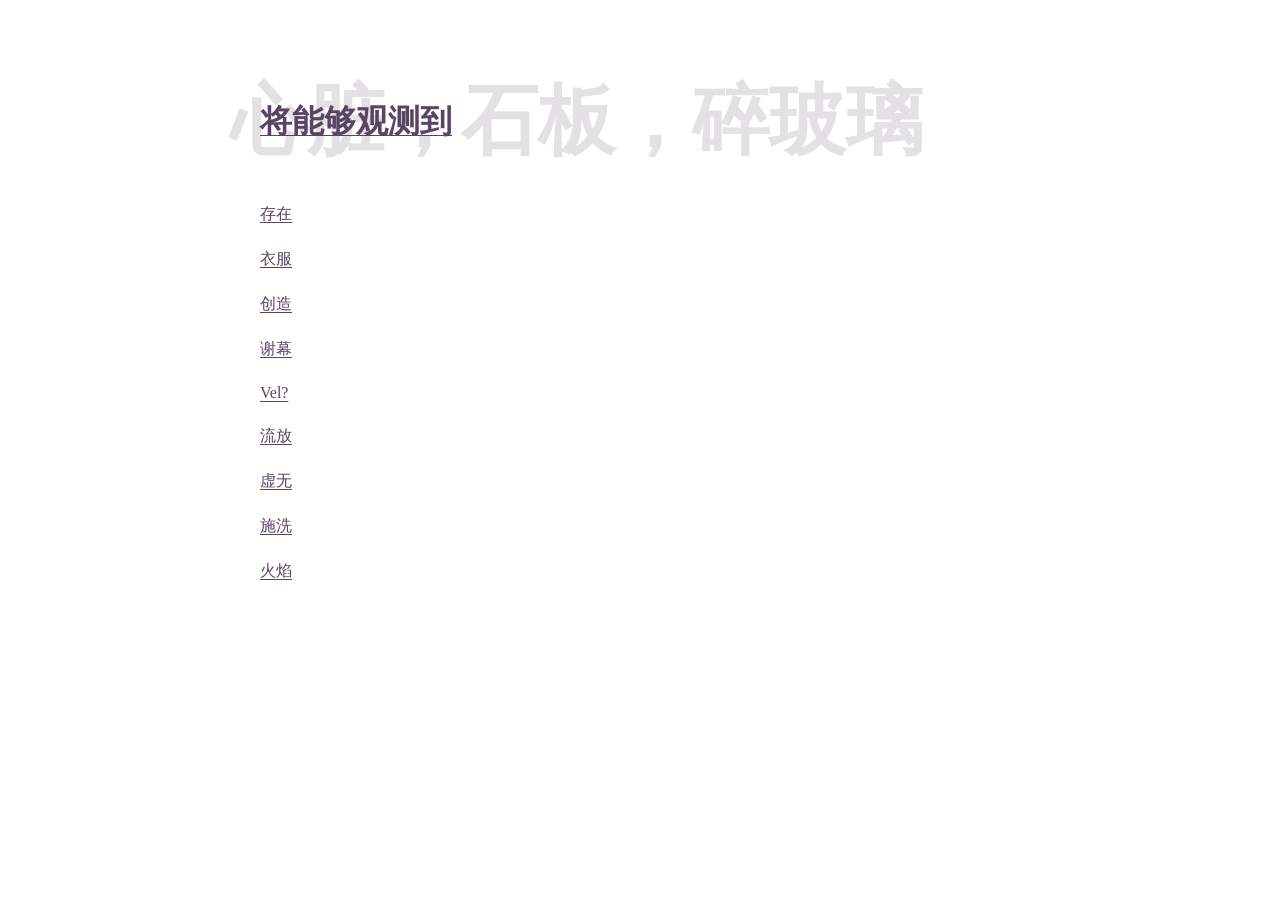
==== afterword.html @ bef04ef6 "Add files via upload" ====
<!DOCTYPE html>
<html lang="zh-CN">

<head>
    <meta charset="UTF-8">
    <meta name="viewport" content="width=device-width, initial-scale=1.0">
    <title>后记</title>
    <link rel="stylesheet" href="style.css">
</head>

<body>

    <main class="story-page">

        <h1>后记</h1>

        <div id="afterword-content">
            在这里放入你的后记正文。
        </div>

        <a href="index.html" id="return-entry">回到起点</a>

    </main>

    <script src="stories.js"></script>
    <script src="script.js"></script>

</body>
</html>
---- style.css ----
/* 全局设置 */
body {
    margin: 0;
}

/* 目录页面 */
.catalog {
    max-width: 760px;
    margin: 100px auto;
    padding: 0 30px;
}

.catalog-header {
    margin-bottom: 60px;
}

.story-list {
    display: flex;
    flex-direction: column;
    gap: 24px;
}

/* 故事阅读页面 */
.story-page {
    max-width: 680px;
    margin: 100px auto;
    padding: 0 30px;
}

/* 故事标题 */
#story-title {
    margin-bottom: 50px;
}

/* 故事正文 */
#story-content {
    white-space: pre-wrap;
    font-size: 17px;
    line-height: 1.8;
    overflow-wrap: break-word;
}

/* 超链接 */
a {
    color: #594563;
    text-decoration-thickness: 1px;
    text-underline-offset: 3px;
}

/* 继续观测 */
#continue-entry {
    display: inline-block;
    margin-top: 60px;
}

a:visited {
    color: #594563;
}

a:hover {
    color: #80668b;
}

/* 故事页面导航 */
#continue-entry {
    display: block;
    margin-top: 60px;
}

#return-entry {
    display: block;
    margin-top: 24px;
    font-size: 16px;
}

/* 已观测的故事 */
.story-list a.story-observed,
.story-list a.story-observed:visited {
    color: #888;
    font-style: italic;
}

/*字体*/
#story-title,
.catalog-header h1,
.story-page h1 {
    font-family: Georgia, "Noto Serif SC", serif;
}

/* 大标题水印 */
.site-watermark {
    position: absolute;
    top: 0;
    left: 0;

    color: #e4e1e5;
    font-size: clamp(36px, 6vw, 80px);/*最小值, 首选值, 最大值*/
    font-family: Georgia, "Noto Serif SC", serif;
    font-weight: bold;

    white-space: nowrap;
    pointer-events: none;
    z-index: 0;
    /* 保留你原来的其他设置 */
    transform: translateY(-30px);
}

.catalog,
.story-page {
    position: relative;
}

.catalog-header,
.story-page h1 {
    position: relative;
    z-index: 1;
}
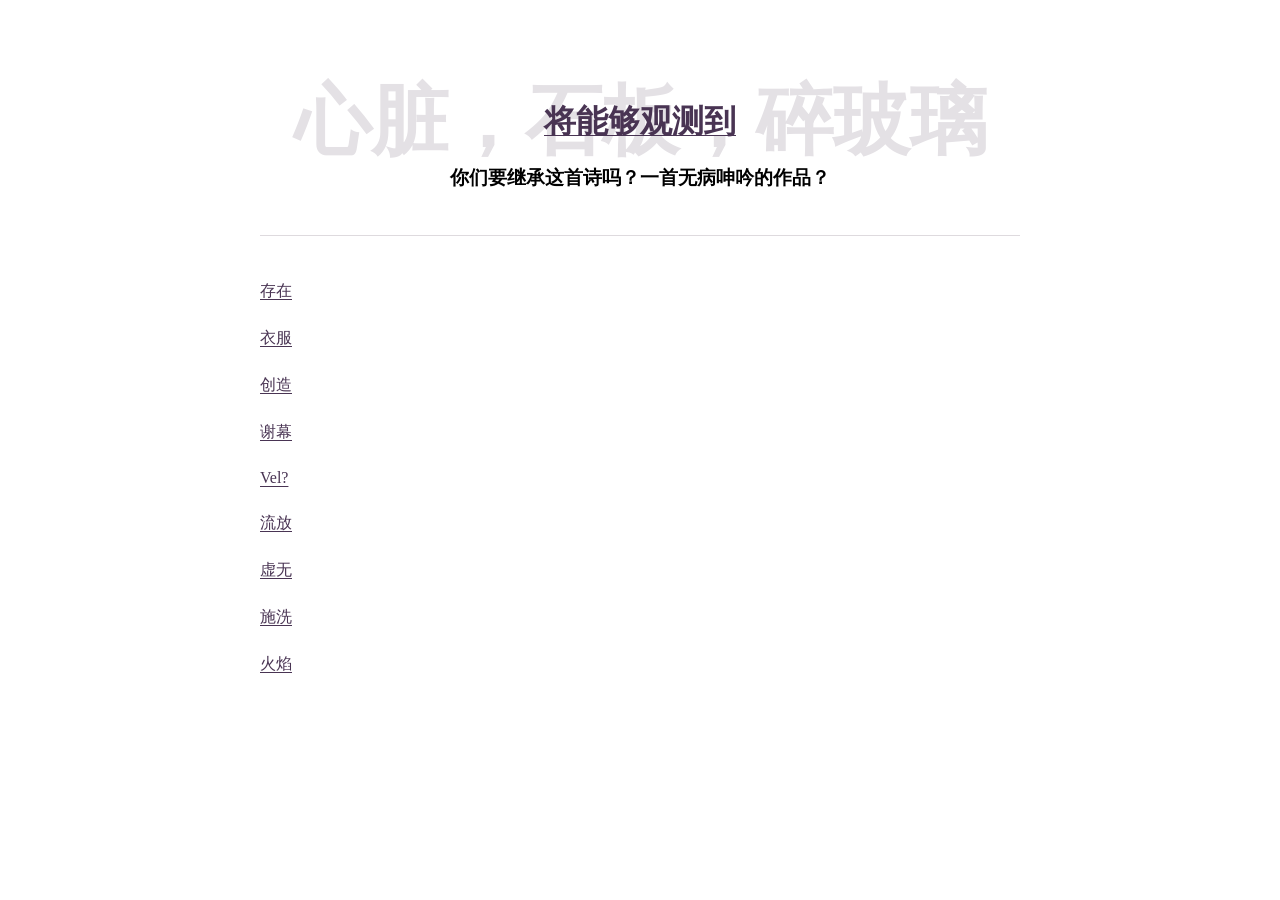
==== commit 781ea4b2: "Add files via upload" ====
--- a/afterword.html
+++ b/afterword.html
@@ -13,9 +13,14 @@
     <main class="story-page">
 
         <h1>后记</h1>
+        <h3>
+            讲述两个残次品在流亡过程中的演出
+        </h3>
 
         <div id="afterword-content">
-            在这里放入你的后记正文。
+            他们逃到了一个不会有人来打扰的地方。在那里，他可以不用担心其他人的声音，也终日有人能陪伴在她身边。
+
+于是在地下室的舞台上，或者在名为幻想的现实中，他们永不终止的演剧，永在谢幕的演剧，拉开序幕。
         </div>
 
         <a href="index.html" id="return-entry">回到起点</a>
--- a/style.css
+++ b/style.css
@@ -42,26 +42,22 @@
 
 /* 超链接 */
 a {
-    color: #594563;
+    color: #493453;
     text-decoration-thickness: 1px;
     text-underline-offset: 3px;
 }
 
-/* 继续观测 */
-#continue-entry {
-    display: inline-block;
-    margin-top: 60px;
-}
+
 
 a:visited {
-    color: #594563;
+    color: #493453;
 }
 
 a:hover {
-    color: #80668b;
+    color: #70577d;
 }
 
-/* 故事页面导航 */
+/* 故事页面导航 *//* 继续观测 */
 #continue-entry {
     display: block;
     margin-top: 60px;
@@ -76,7 +72,7 @@
 /* 已观测的故事 */
 .story-list a.story-observed,
 .story-list a.story-observed:visited {
-    color: #888;
+    color: #777;
     font-style: italic;
 }
 
@@ -91,8 +87,8 @@
 .site-watermark {
     position: absolute;
     top: 0;
-    left: 0;
-
+    left: 50%;
+    transform: translate(-50%, -30px);
     color: #e4e1e5;
     font-size: clamp(36px, 6vw, 80px);/*最小值, 首选值, 最大值*/
     font-family: Georgia, "Noto Serif SC", serif;
@@ -101,8 +97,6 @@
     white-space: nowrap;
     pointer-events: none;
     z-index: 0;
-    /* 保留你原来的其他设置 */
-    transform: translateY(-30px);
 }
 
 .catalog,
@@ -114,4 +108,16 @@
 .story-page h1 {
     position: relative;
     z-index: 1;
+}
+
+.catalog-header {
+    text-align: center;
+    margin-bottom: 45px;
+    padding-bottom: 25px;
+    border-bottom: 1px solid #dedade;
+}
+.story-list {
+    display: flex;
+    flex-direction: column;
+    gap: 26px;
 }
